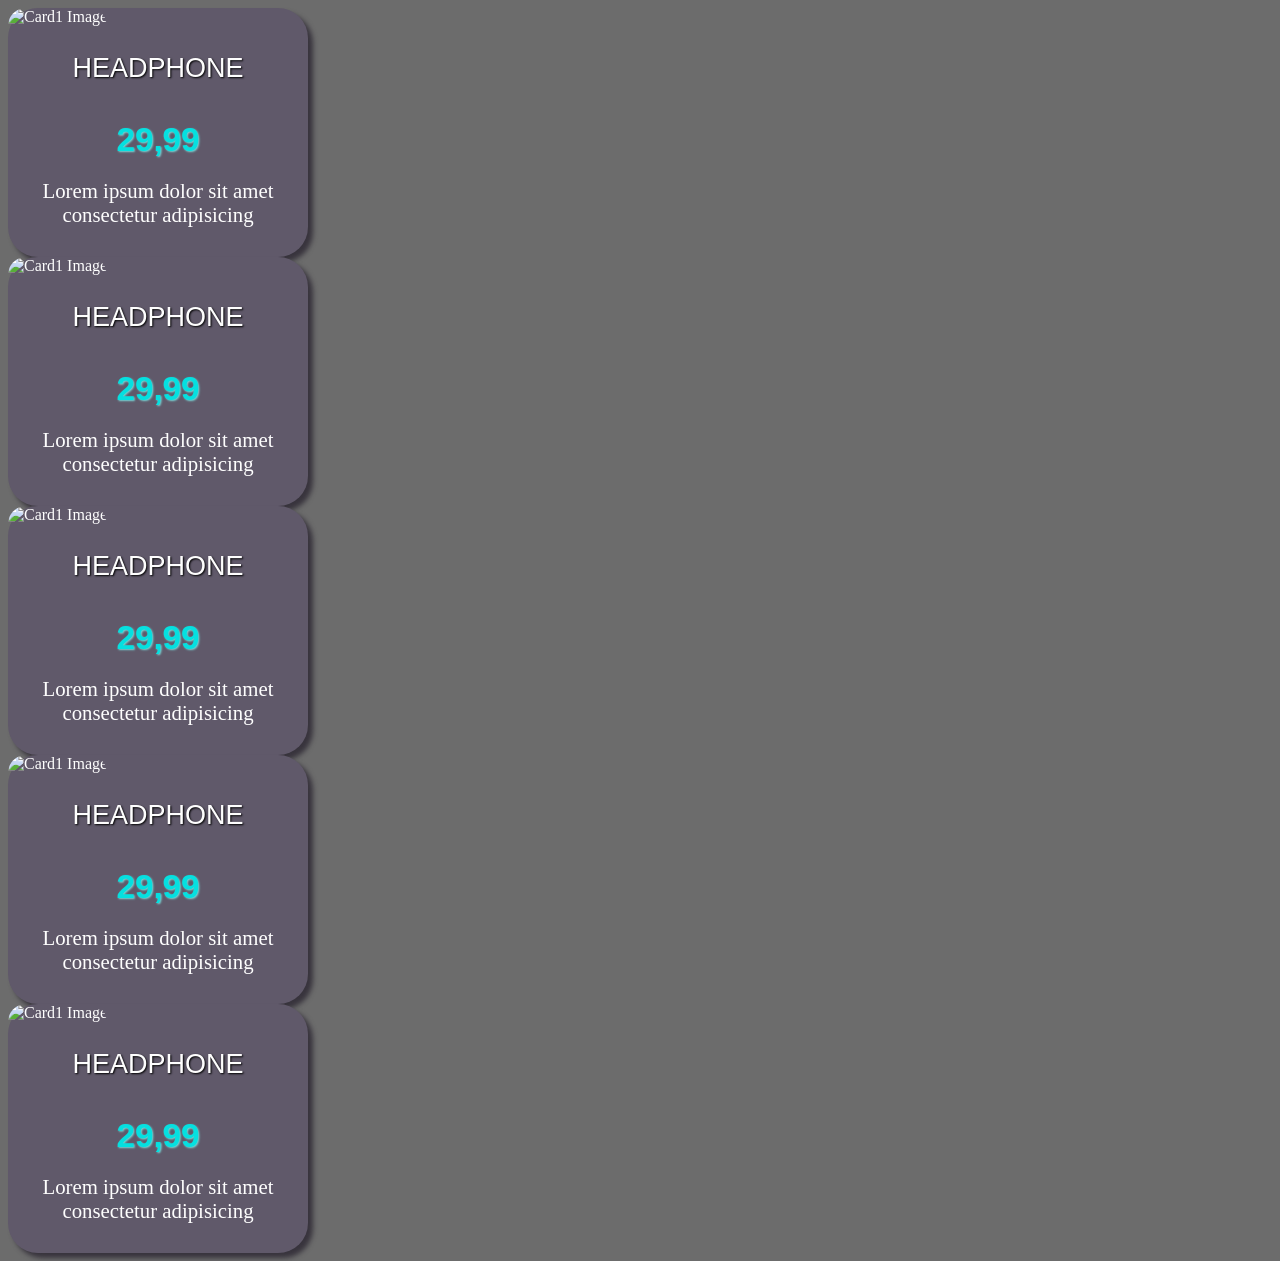
==== grid.html @ 8dac619f "added flexbox and starting on grid" ====
<!DOCTYPE html>
<html lang="en">
  <head>
    <meta charset="UTF-8" />
    <meta name="viewport" content="width=device-width, initial-scale=1.0" />
    <title>Grid-Layout</title>
    <style>
      body {
        background-color: #6c6c6c;
      }
      .grid-container {
      }
      .card {
        width: 300px;
        color: #fefefe;
        background-color: rgb(96, 89, 106);
        border-radius: 30px;
        box-shadow: 5px 5px 5px rgb(56, 52, 61);
      }
      .card > img {
        width: 100%;
        border-top-left-radius: 30px;
        border-top-right-radius: 30px;
      }
      .card-text {
        display: flex;
        flex-direction: column;
        align-items: center;
        font-size: 1.3em;
      }
      .card-text > h3 {
        font-size: 1.3em;
        font-weight: 400;
        font-family: Impact, Arial, sans-serif;
        text-shadow: 1px 1px 2px black;
      }
      .card-text > p.price {
        font-size: 1.6em;
        font-weight: 600;
        font-family: "Segoe UI", Verdana, sans-serif;
        margin: 10px 0;
        color: rgb(5, 224, 224);
        text-shadow: 1px 1px 2px rgb(119, 215, 215);
      }
      .card-text > :last-child {
        text-align: center;
        margin: 10px 0 30px 0;
      }
    </style>
  </head>
  <body>
    <div class="grid-container">
      <div class="card">
        <img
          src="https://picsum.photos/seed/snickers/400/400"
          alt="Card1 Image"
        />
        <div class="card-text">
          <h3>HEADPHONE</h3>
          <p class="price">29,99</p>
          <p>Lorem ipsum dolor sit amet consectetur adipisicing</p>
        </div>
      </div>
      <div class="card">
        <img
          src="https://picsum.photos/seed/snickers/400/400"
          alt="Card1 Image"
        />
        <div class="card-text">
          <h3>HEADPHONE</h3>
          <p class="price">29,99</p>
          <p>Lorem ipsum dolor sit amet consectetur adipisicing</p>
        </div>
      </div>
      <div class="card">
        <img
          src="https://picsum.photos/seed/snickers/400/400"
          alt="Card1 Image"
        />
        <div class="card-text">
          <h3>HEADPHONE</h3>
          <p class="price">29,99</p>
          <p>Lorem ipsum dolor sit amet consectetur adipisicing</p>
        </div>
      </div>
      <div class="card">
        <img
          src="https://picsum.photos/seed/snickers/400/400"
          alt="Card1 Image"
        />
        <div class="card-text">
          <h3>HEADPHONE</h3>
          <p class="price">29,99</p>
          <p>Lorem ipsum dolor sit amet consectetur adipisicing</p>
        </div>
      </div>
      <div class="card">
        <img
          src="https://picsum.photos/seed/snickers/400/400"
          alt="Card1 Image"
        />
        <div class="card-text">
          <h3>HEADPHONE</h3>
          <p class="price">29,99</p>
          <p>Lorem ipsum dolor sit amet consectetur adipisicing</p>
        </div>
      </div>
    </div>
  </body>
</html>
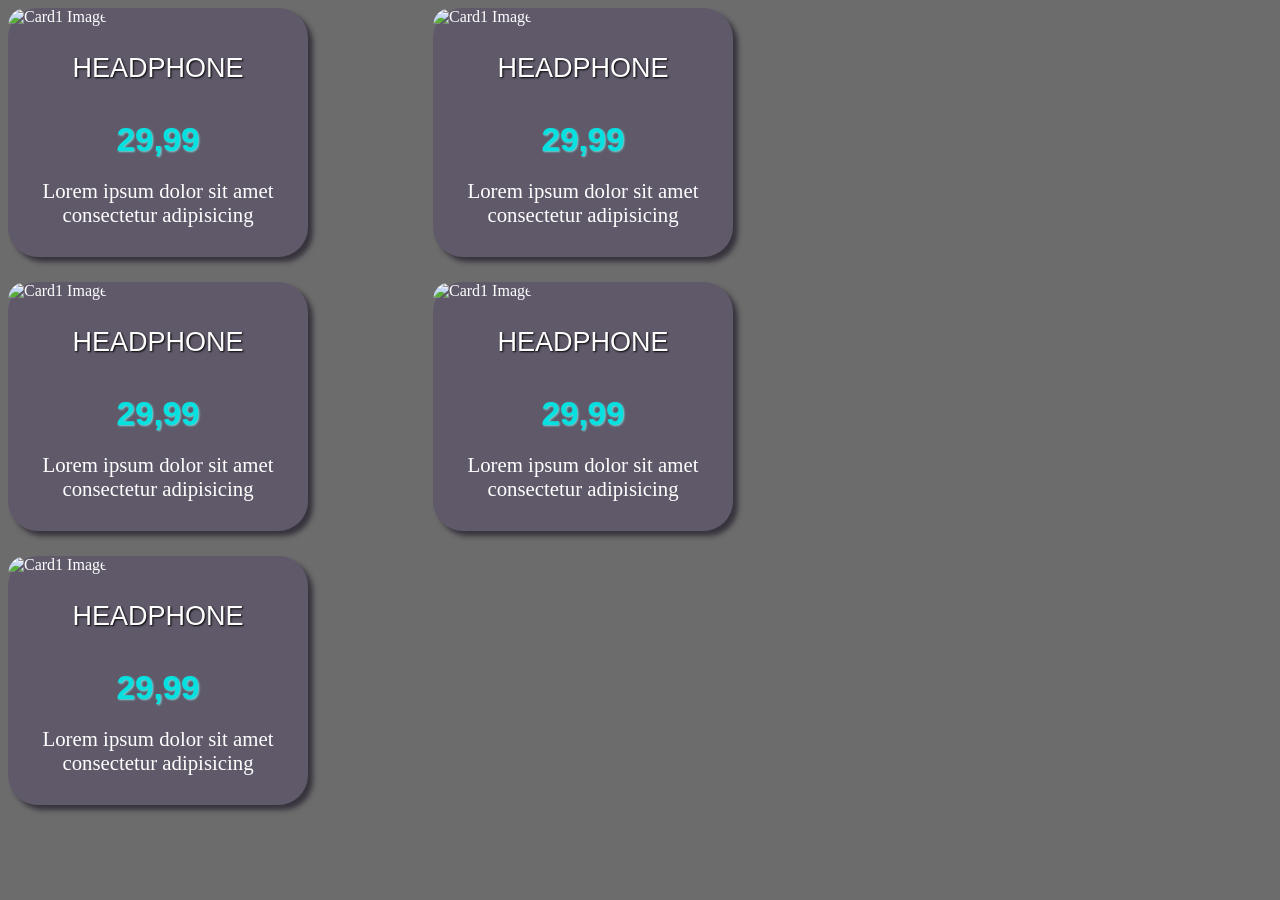
==== commit 850a7919: "blabla2" ====
--- a/grid.html
+++ b/grid.html
@@ -9,6 +9,11 @@
         background-color: #6c6c6c;
       }
       .grid-container {
+        display: grid;
+        grid-template-columns:
+          minmax(300px, 400px)
+          minmax(300px, 400px);
+        gap: 25px;
       }
       .card {
         width: 300px;
